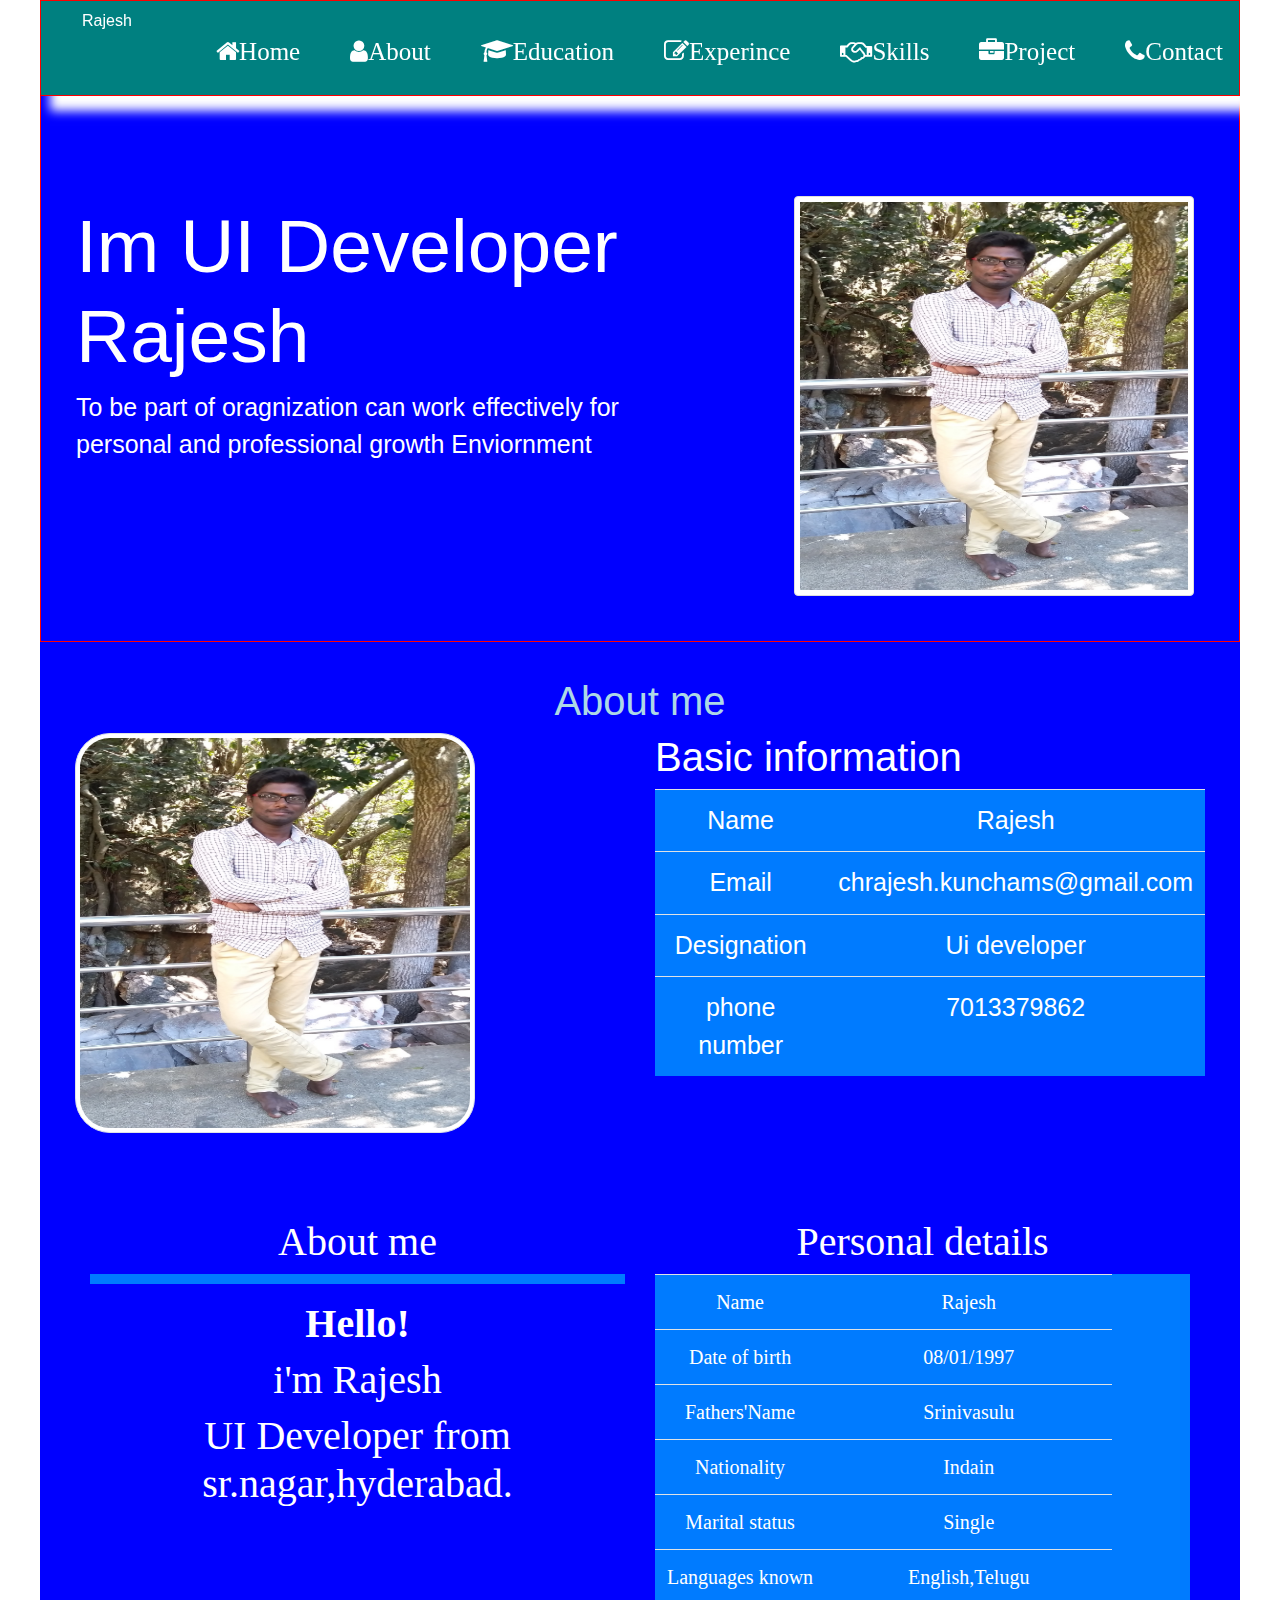
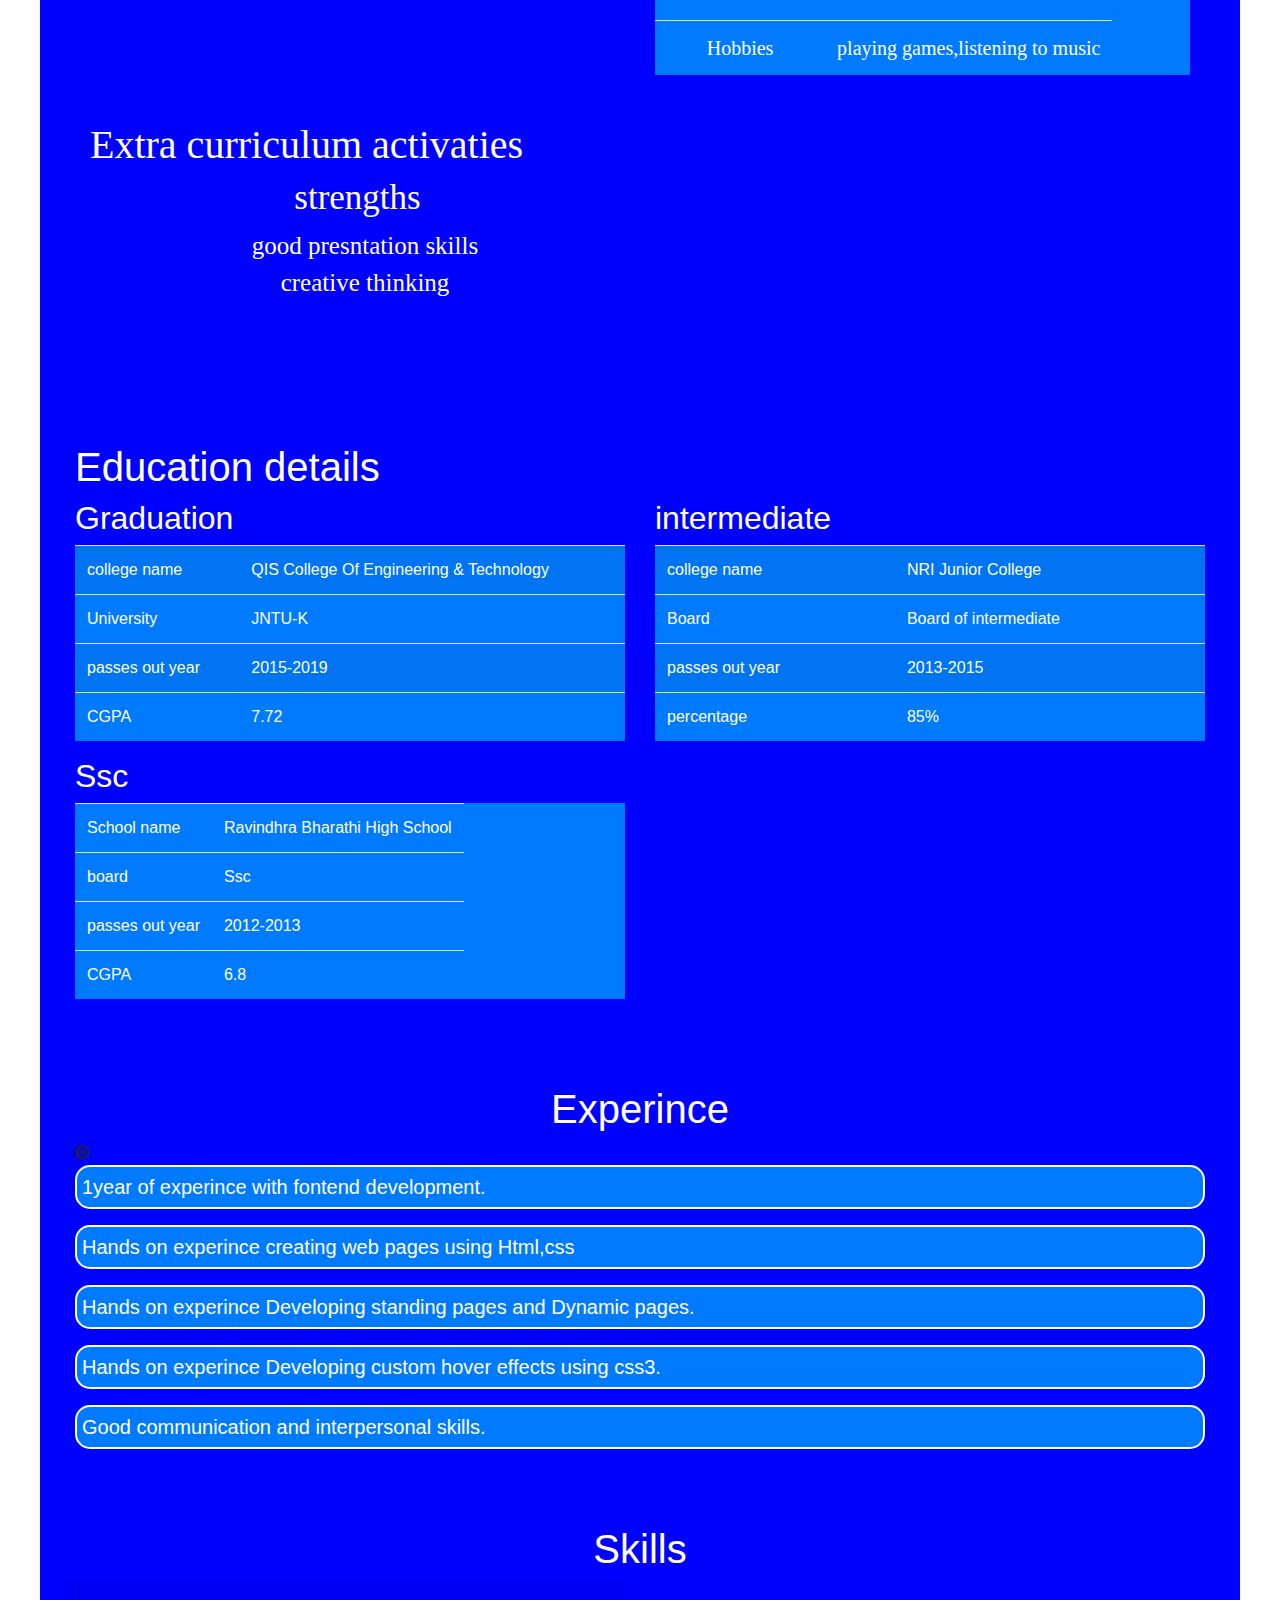
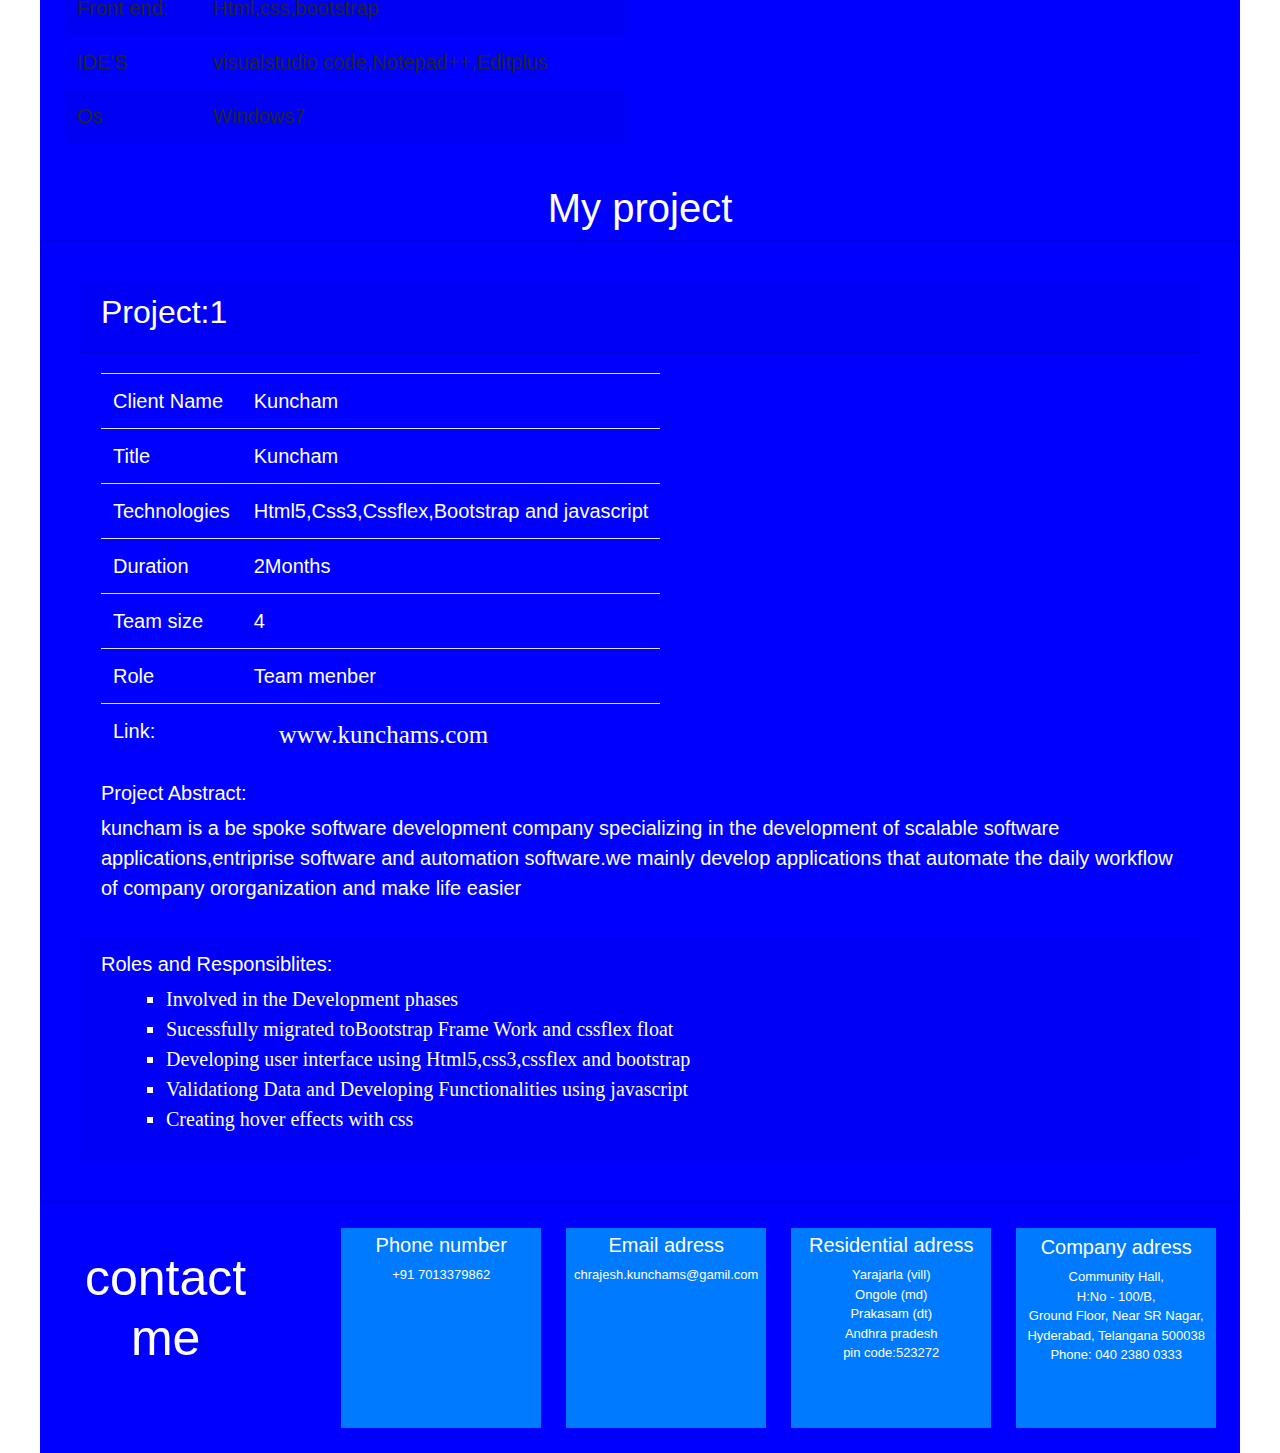
==== index.html @ f3acdd52 "changed the index path" ====
<!DOCTYPE html>
<html>

<head>
    <title>
        My Resume
    </title>
    <meta charset="utf-8">
    <meta name="viewport" content="width=device-width, initial-scale=1">
    <link rel="stylesheet" href="https://stackpath.bootstrapcdn.com/bootstrap/4.5.2/css/bootstrap.min.css">
    <script src="https://ajax.googleapis.com/ajax/libs/jquery/3.5.1/jquery.min.js"></script>
    <link rel="stylesheet" href='./css/style.css'>
    <link rel="stylesheet" href="https://stackpath.bootstrapcdn.com/font-awesome/4.7.0/css/font-awesome.min.css">
</head>

<body>
    <!-- mains section-->
    <section id="main_container">
        
        <!---navigation here-->
        <nav class="sticky-top navbar navbar-expand-lg ">

            <a href="#home_container" class="logo"></a><aria-hidden="true"></i>Rajesh</a>
            <!--menu-->
            <ul class="menu">
                <li><a href="#home_container"><i class="fa fa-home" aria-hidden="true"></i>Home</a></li>
                <li><a href="#about_container"><i class="fa fa-user"aria-hidden="true"></i>About</a></li>
                <li><a href="#Education_container"><i class="fa fa-graduation-cap" aria-hidden="true"></i>Education</a></li>
                <li><a href="#Experience_container"><i class="fa fa-edit"  aria-hidden="true"></i>Experince</a></li>
                <li><a href="#skills_container"><i class="fa fa-handshake-o" aria-hidden="true"></i>Skills</a></li>
                <li><a href="#project_container"><i class="fa fa-briefcase" aria-hidden="true"></i>Project </a></li>
                <li><a href="#contact_container"><i class="fa fa-phone" aria-hidden="true"></i>Contact</a></li>
            </ul>
        </nav>
    </section>

    <section id="home_container">
        <div class="row">
            <div class="col-md-6  my">
                <h1 class="txt-primary ui"> Im UI Developer<br>
                    Rajesh
                </h1>
                <p class="details">
                    To be part of oragnization can work effectively for personal and professional growth Enviornment
                </p>
               
            </div>
            <div class="col-md-6">
                <img src='./images/raji.jpg' class=" police img-thumbnail">

            </div>

        </div>
           </section>
    <section id="my_container">
        <h4 style="color:lightblue" class="me">About me</h4>
        <div class="row">
            <div class="col-md-6">
                <img src='./images/raji.jpg' class="img-thumbnail raji">
            </div>
            <div class="col-md-6" class="informa">
                <h1 style="color:white" ;>Basic information</h1>
                <table class="table table-resonsive table-stripped bg- warning table-hover tb1 bg-primary">
                    <tr>
                        <td>Name</td>
                        <td>Rajesh</td>
                    </tr>
                    <tr>
                        <td>Email</td>
                        <td>chrajesh.kunchams@gmail.com</td>
                    </tr>
                    <tr>
                        <td>Designation</td>
                        <td>Ui developer</td>
                    </tr>
                    <tr>
                        <td>phone number</td>
                        <td>7013379862</td>
                    </tr>
                </table>
            </div>

        </div>
    </section>
    <section id="about_container">
        <div class="row">
            <div class="col-md-6">
                <h1>About me</h1>
                <p class="text-white my bg-primary my"><b><h1>Hello!</h1>
                    <h1> i'm Rajesh</h1></b>
                    <h1> UI Developer from
                    sr.nagar,hyderabad. </h1>
                   
                </p>
            </div>
            <div class="col-md-6">
                <h1>Personal details</h1>
                <table class="table table-responsive table-hover table-stripped bg-primary text-white">
                    <tr>
                        <td>Name</td>
                        <td>Rajesh</td>
                    </tr>
                    <tr>
                        <td>Date of birth</td>
                        <td>08/01/1997</td>
                    </tr>
                    <tr>
                        <td>Fathers'Name</td>
                        <td>Srinivasulu</td>
                    </tr>
                    <tr>
                        <td>Nationality</td>
                        <td>Indain</td>
                    </tr>
                    <tr>
                        <td>Marital status</td>
                        <td>Single</td>
                    </tr>
                    <tr>
                        <td>
                            Languages known
                        </td>
                        <td>
                            <p>English,Telugu</p>
                        </td>
                    </tr>
                    <tr>
                        <td>Hobbies</td>
                        <td>playing games,listening  to music</td>

                    </tr>


                </table>
            </div>
        </div>
        <div class="activaties"><br>
            <h1>Extra curriculum activaties</h1>
            <div class="row">
                <div class=" col-md-6">
                    <div class="stg">
                        <h2 class="text-white">strengths</h2>
                        

                           
                            <li>good presntation skills</li>
                            <li>creative thinking</li>
                            
                        </ul>
                    </div>
                </div>
            </div>
        </div>
    </section>
    <section id="Education_container">
        <h1 class="text-white">Education details</h1>
        <div class="row ">
            <div class="col-md-6">
                <h2 class="text-white">Graduation</h2>
                <table class="table table-hover table-striped bg-primary text-white">
                    <tr>
                        <td>college name</td>
                        <td>QIS College Of Engineering & Technology </td>
                    </tr>
                    <tr>
                        <td>
                            University
                        </td>
                        <td>JNTU-K</td>
                    </tr>
                    <tr>
                        <td>passes out year</td>
                        <td>2015-2019</td>
                    </tr>
                    <tr>
                        <td>CGPA</td>
                        <td>7.72</td>
                    </tr>
                    
                </table>
            </div>
            <div class="col-md-6">
                <table class="table table-hover table-striped bg-primary text-white">
                    <h2 class="text-white">intermediate</h2>
                    <tr>
                        <td>college name</td>
                        <td>NRI Junior College</td>
                    </tr>
                    <tr>
                        <td>
                            Board
                        </td>
                        <td>Board of intermediate</td>
                    </tr>
                    <tr>
                        <td>passes out year</td>
                        <td>2013-2015</td>
                    </tr>
                    <tr>
                        <td>percentage</td>
                        <td>85%</td>
                    </tr>
                    
                </table>
            </div>

        </div>
        <div class="row ">
            <div class="col-md-6">
                <h2 class="text-white">Ssc</h2>
                <table class="table table-responsive bg-primary text-white table-hover">
                    <tr>
                        <td>School name</td>
                        <td>Ravindhra Bharathi High School</td>
                    </tr>
                    <tr>
                        <td>
                            board
                        </td>
                        <td>Ssc</td>
                    </tr>
                    <tr>
                        <td>passes out year</td>
                        <td>2012-2013</td>
                    </tr>
                    <tr>
                        <td>CGPA</td>
                        <td>6.8</td>
                    </tr>
                    
                </table>
            </div>
        </div>
    </section>
    <section id="Experience_container">
        <h1 class="pull-center  text-center text-white">Experince</h1>
        <div class="exp">
            <i class="fa fa-arrow-circle-o-right" aria-hidden="true"></i>
            <p class="bg-primary">1year of experince with fontend development.</p>
           
            <p class="bg-primary">Hands on experince creating web pages using Html,css</p>
            <p class="bg-primary">Hands on experince Developing standing pages and Dynamic pages.</p>
            <p class="bg-primary">Hands on experince Developing custom hover effects using css3.</p>

            

            <p class="bg-primary">Good communication and interpersonal skills.</p>
        </div>
    </section>
    <section id="skills_container">
        <h1 class="pull-center text-white">Skills</h1>
        <div class="sk">
            <div class="row">
                <div class="col-md-6">
                    <table class="table table-hover table-striped table-borderless">
                        <tr>
                            <td>Front end:</td>
                            <td>Html,css,bootstrap</td>
                        </tr>
                       
                        <tr>
                            <td>IDE'S</td>
                            <td>visualstudio code,Notepad++,Editplus</td>
                        </tr>
                        <tr>
                            <td>Os</td>
                            <td>Windows7</td>
                        </tr>

                    </table>
                </div>
            </div>
        </div>
    </section>
    <section id="project_container">
        <h1>My project</h1>
        <div class="card">
            <div class="card-header">
                <h2>Project:1</h2>
            </div>
            <div class="card-body">
                <table class="table table-responsive  text-white">
                    <tr>
                        <td>Client Name</td>
                        <td>Kuncham</td>
                    </tr>
                    <tr>
                        <td>Title</td>
                        <td>Kuncham</td>
                    </tr>
                    <tr>
                        <td>Technologies</td>
                        <td>Html5,Css3,Cssflex,Bootstrap and javascript</td>
                    </tr>
                    <tr>
                        <td>Duration</td>
                        <td>2Months</td>
                    </tr>
                    <tr>
                        <td>Team size</td>
                        <td>4</td>

                    </tr>
                    <tr>
                        <td>Role</td>
                        <td>Team menber</td>
                    </tr>
                    <tr>
                        <td>Link:</td>
                        <td><a href="#">www.kunchams.com</a></td>
                    </tr>
                </table>
                <h5>Project Abstract:</h5>
                <p>kuncham is a be spoke software development company specializing in the development of
                    scalable software applications,entriprise software and automation software.we mainly develop
                    applications that automate the daily workflow of company ororganization and make life easier
                </p>
            </div>
            <div class="card-footer">
                <h5>Roles and Responsiblites:</h5>
                <ul>
                    <li>Involved in the Development phases</li>
                    <li>Sucessfully migrated toBootstrap Frame Work and cssflex float</li>
                    <li>Developing user interface using Html5,css3,cssflex and bootstrap</li>
                    <li>Validationg Data and Developing Functionalities using javascript</li>
                    <li>Creating hover effects with css</li>
                </ul>

            </div>
        </div>
    </section>
    <section id="contact_container">
        <h1 class="pull-center ">contact me</h1>
        <div class="info">
            <div class="info1 bg-primary">
                <h5 class="bg-primary">Phone number</h5>
                <p>+91 7013379862</p>
            </div>
            <div class="info2 bg-primary">
                <h5 class="bg-primary">Email adress</h5>
                <p>chrajesh.kunchams@gamil.com</p>

            </div>
            <div class="info3 bg-primary">
                <h5 class="bg-primary">Residential adress</h5>
                <adress>
                  Yarajarla (vill)  <br>
                    Ongole (md)<br>
                    Prakasam (dt)<br>
                    Andhra pradesh<br>
                    pin code:523272<br>
                </adress>

            </div>
            <div class="info4 bg-primary">
                <h5 class="bg-primary">Company adress</h5>
                <adress>
                    Community Hall,<br>
                    H:No - 100/B, <br>
                    Ground Floor, Near SR Nagar,<br>
                    Hyderabad, Telangana 500038<br>

                    Phone: 040 2380 0333
                </adress>

            </div>
        </div>

    </section>














</body>

</html>
---- css/style.css ----
body {
    width: 1200px;
    margin: 0px auto;
    padding: 0px;
}

ul li a {
    text-decoration: none;
    color: white;
}

html {
    scroll-behavior: smooth;
}

#main_container {
    position: sticky;
    top: 0;
    display: flex;
    float: left;
    width: 1200px;
    box-sizing: border-box;
    background-color: teal;
    box-shadow: 10px 15px 10px white;
    border:1px solid red;
    z-index: 9999999999;
}

*a {
    text-decoration: none;
    color: white;
}

.logo a:hover {
    text-decoration: none;
    background-color: red;
    color: white;
}

nav {
    padding: 5px;
}
nav{
    position: fixed;
    color: white;
}

.menu {
    display: flex;
    float: right;
}

li {
    list-style-type: none;
}

li, a {
    margin-left: 25px;
    color: white;
    font-family: 'Times New Roman', Times, serif;
    font-size: 25px;
}

.menu li a:hover {
    background-color: blueviolet;
    color: white;
    font-weight: 700;
    text-decoration: none;
}

#my_container {
    background-repeat: no-repeat;
    background-color: blue;
    background-size: cover;
    width: 1200px;
    padding: 35px;
    margin: 0px;
}

.police {
    border: solid 2px white;
    width: 400px;
    height: 400px;
    margin-top: 100px;
    border: 1px solid #ddd;
    border-radius: 4px;
    padding: 5px;
    float: right;
}

.my {
    padding: 5px;
}

.ui {
    margin-top: 100px;
    font-size: 75px;
    color: white;
    margin-left: 0px;
}

.ui:hover {
    animation-name: example;
    animation-duration: 5s;
}


.cv a {
    text-decoration: none;
}

.logo a {
    font-weight: bold;
    text-decoration: none;
}

.details {
    font-size: 25px;
    ;
    color: white;
}


.raji {
    width: 400px;
    height: 400px;
    border-style: groove;
    border-radius: 35px;
    float: left;
}

.tb1 {
    color: white;
    font-size: 25px;
    text-align: center;
    ;
}

#home_container {
    background-color: blue;
    width: 1200px;
    justify-content: center;
    padding: 45px;
    background-size: cover;
    border:1px solid red;
}

.me {
    text-align: center;
    color: orange;
    font-size: 40px;
}

#about_container {
    padding: 50px;
    background-color: blue;
    height: 840px;
    font-family: 'Times New Roman', Times, serif;
    font-size: 20px;
    text-align: center;
}

#about_container h1 {
    color: white;
}

.boxes {
    display: flex;
}

.activaties h1 {
    text-align: left;
}

.activaties h1:hover {
    text-decoration: underline;
}

.box1 img {
    width: 200px;
    height: 200px;
}

.boxes :hover {
    transform: rotateZ(150deg);
}

.box2 img {
    width: 200px;
    height: 200px;
}

.stg {
    height: 300px;
}

.stg h2 {
    font-size: 35px;
}

.ips:hover {
    background-color: orange;
    width: 300px;
}

.activaties {
    margin-bottom: 0px;
}

.activaties li {
    width: 500px;
    text-align: center;
}

.activites ul {
    border: 2px white solid;
}

#Education_container {
    width: 1200px;
    padding: 35px;
    margin: 0px;
    background-color: blue;
    background-size: cover;
}

#Experience_container {
    width: 1200px;
    background-color: blue;
    padding: 35px;
    background-size: cover;
}

#Experience_container h1:hover {
    text-decoration: underline;
    color: orange;
}

#Experience_container p {
    font-size: 20px;
    font-weight: 400;
    color: white;
    border: 3px solid white;
    border-width: 2px;
    border-radius: 15px;
    padding: 5px;
    ;
}

#skills_container {
    width: 1200px;
    background-color: blue;
    background-size: cover;
    font-size: 20px;
    font-weight: 400;
    padding: 25px;
    color: white;
}

#skills_container h1 {
    text-align: center;
    background-size: cover;
    padding: 0px;
    color: white;
}

#project_container {
    background-color: blue;
    background-size: cover;
    width: 1200px;
    background-repeat: no-repeat;
    
}

.card {
    font-size: 20px;
    color: white;
    width: 1200px;
    padding: 40px;
    background-color: blue;
    background-size: cover;
}

.card-footer li {
    color: black;
    list-style-type: square;
    font-size: 20px;
    color: white;
}

#project_container h1 {
    text-align: center;
    color: white;
}

#contact_container {
    background-color: blue;
    display: flex;
    flex-direction: row;
    background-size: cover;
}

#contact_container h1 {
    text-align: center;
    color: white;
    ;
    margin: 45px;
    font-weight: 200;
    font-size: 50px;
}

.info {
    display: flex;
    flex-direction: row;
    padding: 25px;
    font-size: 13px;
    text-align: center;
    color: white;
    font-weight: 400;
}

.info h5 {
    color: white;
}

.info1 {
    width: 200px;
    height: 200px;
    margin-left: 25px;
    padding: 5px;
}

.info2 {
    width: 200px;
    height: 200px;
    margin-left: 25px;
    padding: 5px;
}

.info3 {
    width: 200px;
    height: 200px;
    margin-left: 25px;
    padding: 5px;
}

.info4 {
    width: 200px;
    height: 200px;
    margin-left: 25px;
    padding: 7px;
}
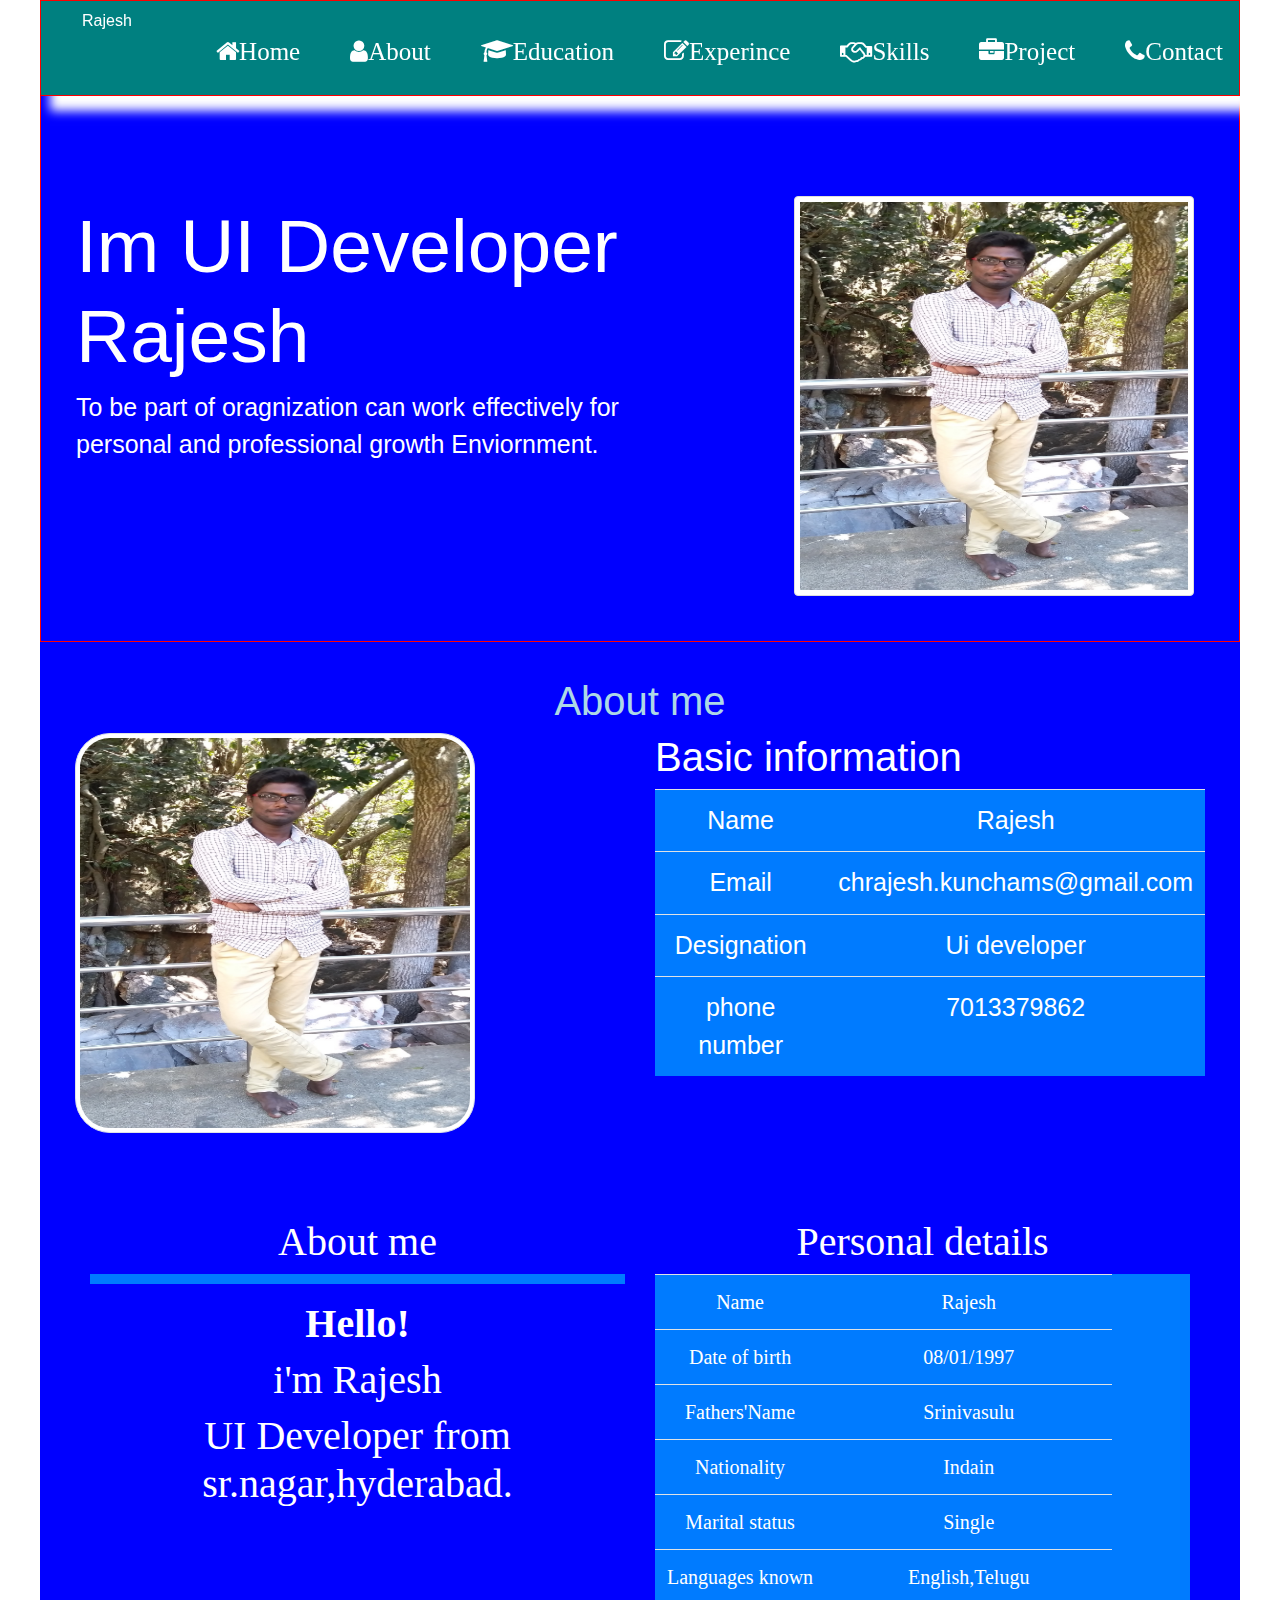
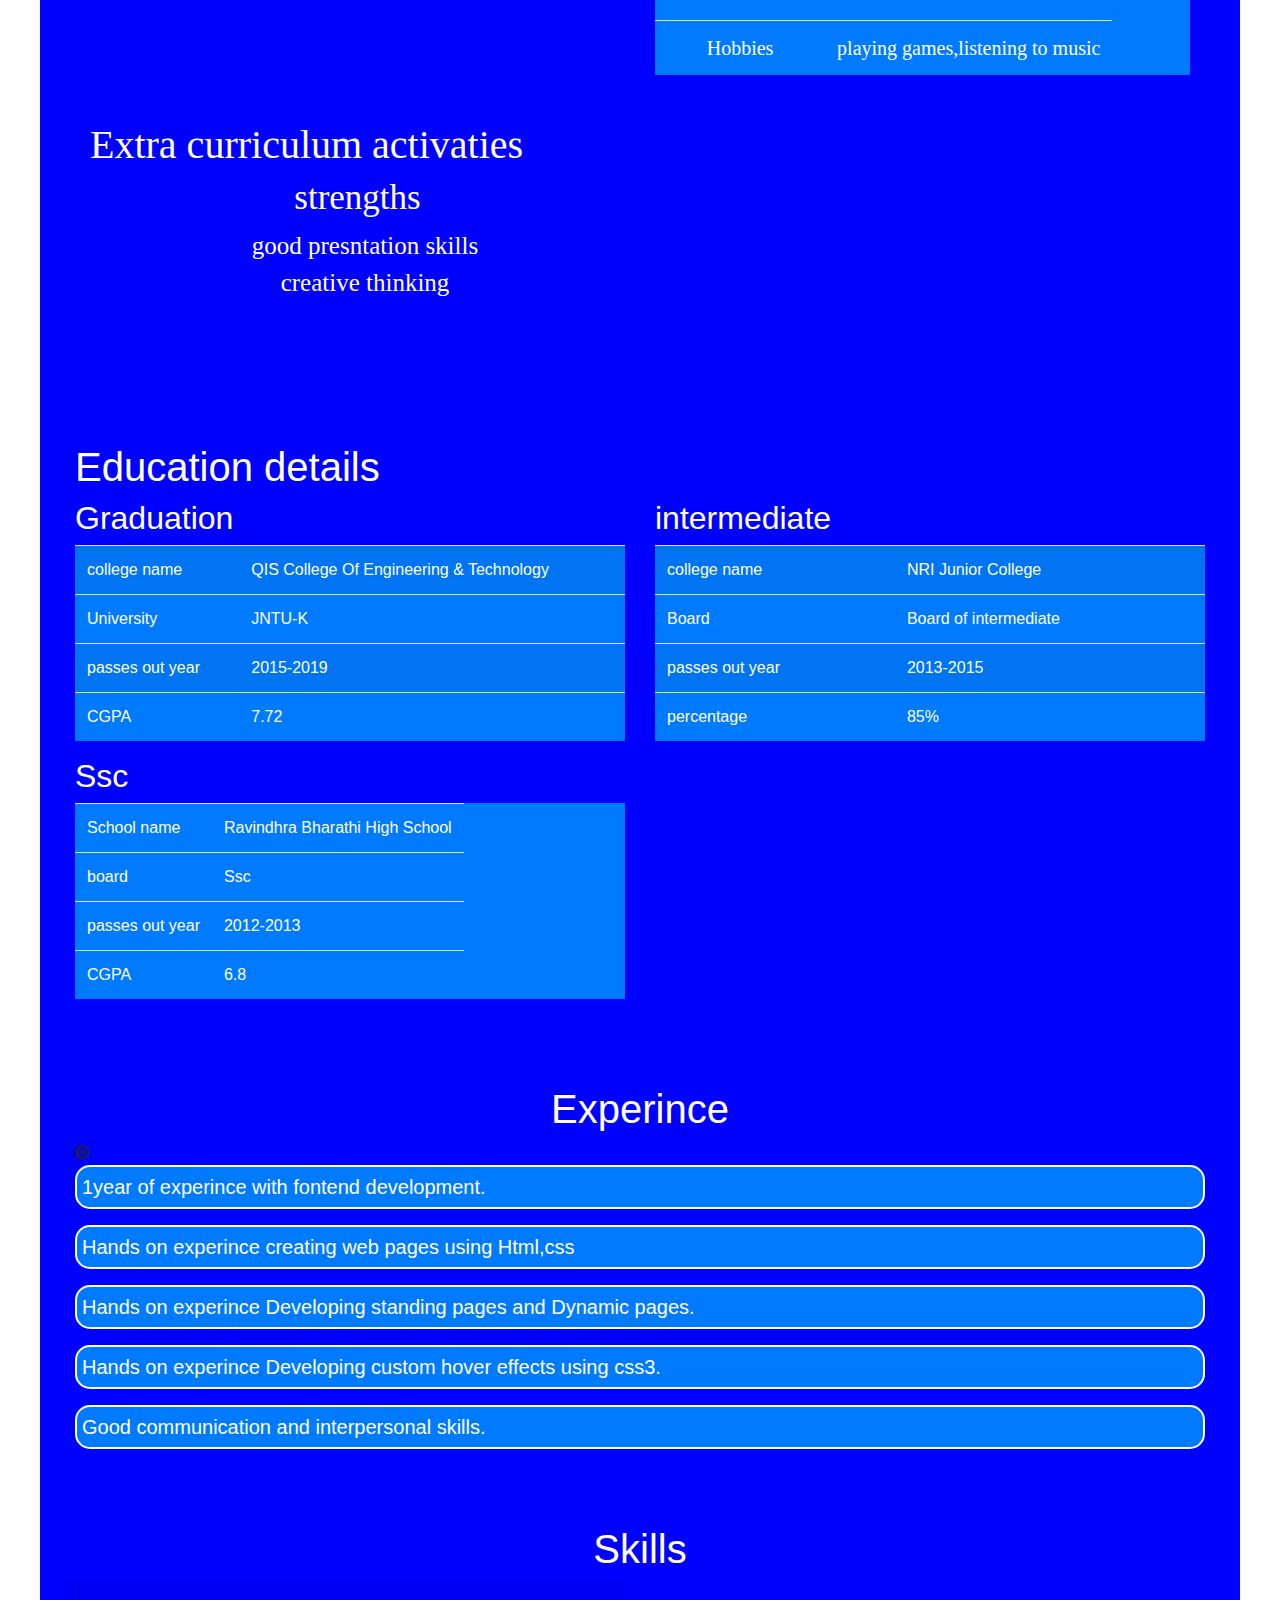
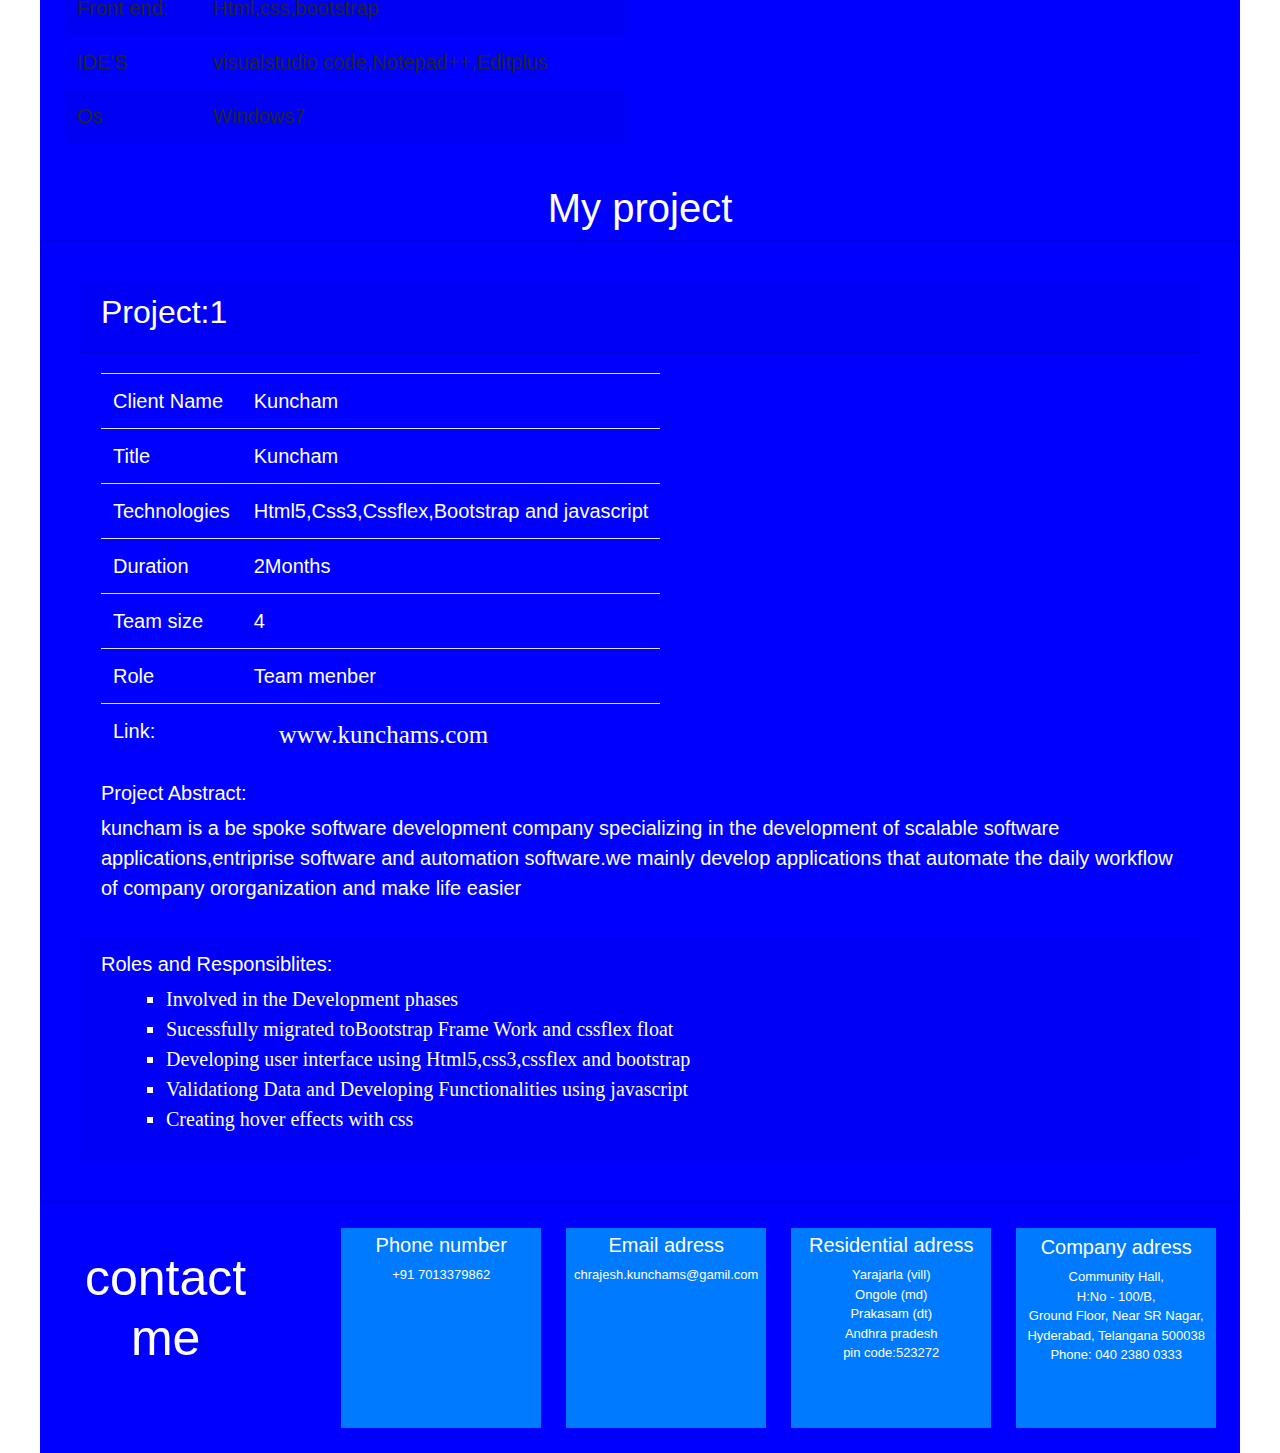
==== commit 2685fe5d: "make it better" ====
--- a/index.html
+++ b/index.html
@@ -41,7 +41,7 @@
                     Rajesh
                 </h1>
                 <p class="details">
-                    To be part of oragnization can work effectively for personal and professional growth Enviornment
+                    To be part of oragnization can work effectively for personal and professional growth Enviornment.
                 </p>
                
             </div>
